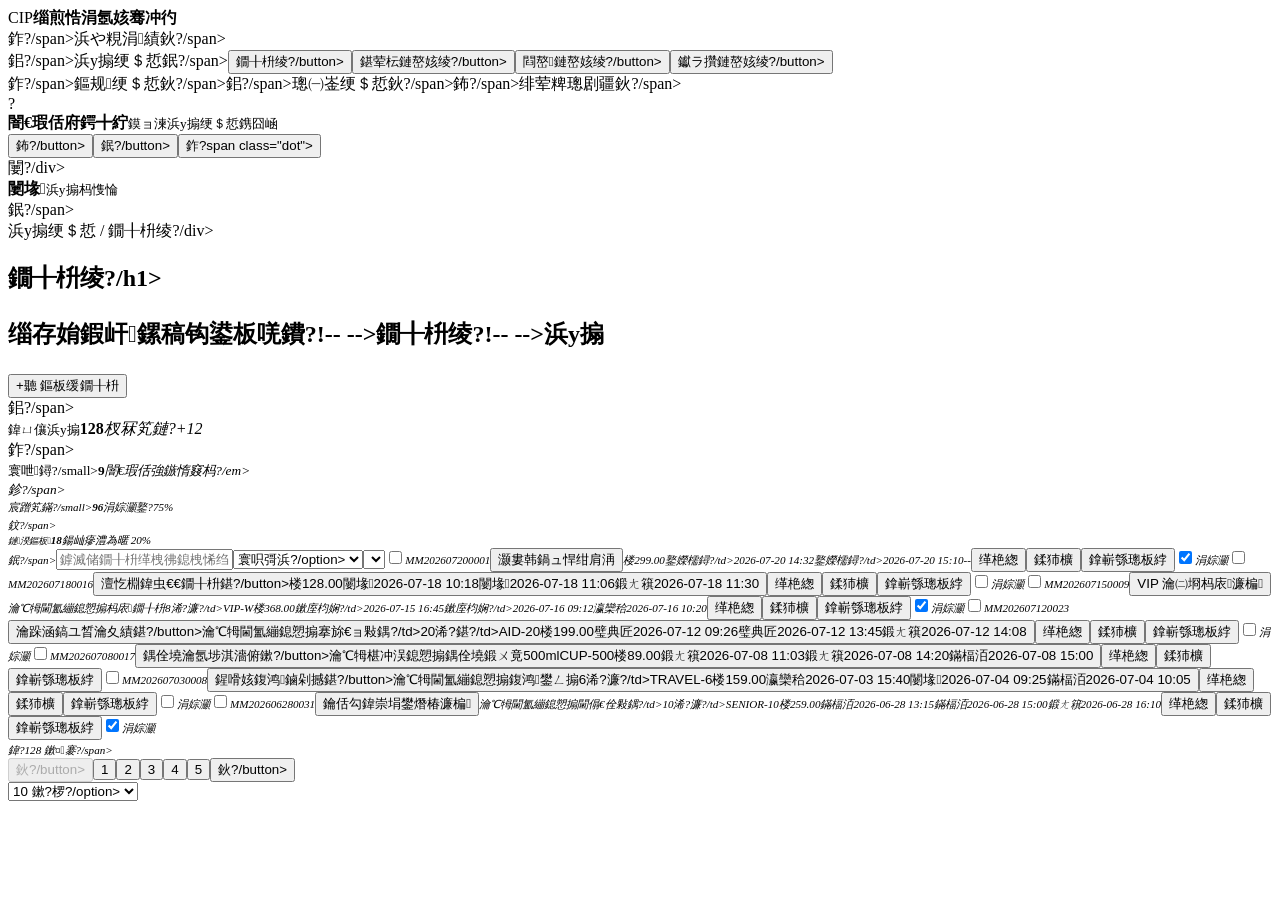
==== public-site/index.html @ 10e0e808 "Add static product management site" ====
<!DOCTYPE html><html lang="zh-CN"><head><meta charSet="utf-8"/><meta name="viewport" content="width=device-width, initial-scale=1"/><link rel="stylesheet" href="/cip-product-management/_next/static/chunks/0a1x25dpfd4n6.css" data-precedence="next"/><link rel="preload" as="script" fetchPriority="low" href="/cip-product-management/_next/static/chunks/0ht900cau6_ur.js"/><script src="/cip-product-management/_next/static/chunks/0.a4zpy6b74ge.js" async=""></script><script src="/cip-product-management/_next/static/chunks/07lhk_q6pmm3r.js" async=""></script><script src="/cip-product-management/_next/static/chunks/turbopack-038gw3jy_b7ju.js" async=""></script><script src="/cip-product-management/_next/static/chunks/0dbhjjzl8qfwv.js" async=""></script><script src="/cip-product-management/_next/static/chunks/12wos.hmrw77f.js" async=""></script><title>CIP 浜у搧绠＄悊</title><meta name="description" content="CIP 缁煎悎涓氬姟骞冲彴浜у搧绠＄悊宸ヤ綔鍙?/><link rel="icon" href="/favicon.svg"/><script src="/cip-product-management/_next/static/chunks/03~yq9q893hmn.js" noModule=""></script></head><body><div hidden=""><!--$--><!--/$--></div><main class="app-shell"><aside class="sidebar"><div class="brand"><span>CIP</span><b>缁煎悎涓氬姟骞冲彴</b></div><nav aria-label="涓诲鑸?><a class="nav-parent"><span class="nav-icon">鈼?/span>浜や粯涓績<span>鈥?/span></a><div class="nav-group"><a class="nav-parent active-parent"><span class="nav-icon">鈻?/span>浜у搧绠＄悊<span>鈱?/span></a><button class="active">鐗╂枡绫?/button><button class="">鍖荤枟鏈嶅姟绫?/button><button class="">閰嶅鏈嶅姟绫?/button><button class="">钀ラ攢鏈嶅姟绫?/button></div><a class="nav-parent"><span class="nav-icon">鈼?/span>鏂规绠＄悊<span>鈥?/span></a><a class="nav-parent"><span class="nav-icon">鈻?/span>璁㈠崟绠＄悊<span>鈥?/span></a><a class="nav-parent"><span class="nav-icon">鈽?/span>绯荤粺璁剧疆<span>鈥?/span></a></nav><div class="help-card"><span>?</span><div><b>闇€瑕佸府鍔╋紵</b><small>鏌ョ湅浜у搧绠＄悊鎸囧崡</small></div></div></aside><section class="workspace"><header class="topbar"><button class="menu" aria-label="鏀惰捣瀵艰埅">鈽?/button><div class="top-actions"><button aria-label="鎼滅储">鈱?/button><button aria-label="娑堟伅">鈼?span class="dot"></span></button><div class="avatar">闄?/div><div><b>闄堟</b><small>浜у搧杩愯惀</small></div><span>鈱?/span></div></header><div class="content"><div class="crumb">浜у搧绠＄悊 <span>/</span> <!-- -->鐗╂枡绫?/div><div class="title-row"><div><h1>鐗╂枡绫?/h1><p>缁存姢鍜屽鏍稿钩鍙板唴鐨?!-- -->鐗╂枡绫?!-- -->浜у搧</p></div><button class="primary">+聽 鏂板缓<!-- -->鐗╂枡</button></div><section class="metrics" aria-label="浜у搧姒傝"><article><span class="metric-icon blue">鈻?/span><div><small>鍏ㄩ儴浜у搧</small><b>128</b><em>杈冧笂鏈?+12</em></div></article><article><span class="metric-icon amber">鈼?/span><div><small>寰呭鐞?/small><b>9</b><em>闇€瑕佸強鏃惰窡杩?/em></div></article><article><span class="metric-icon green">鉁?/span><div><small>宸蹭笂鏋?/small><b>96</b><em>涓婃灦鐜?75%</em></div></article><article><span class="metric-icon purple">鈫?/span><div><small>鏈湀鏂板</small><b>18</b><em>鍚屾瘮澧為暱 20%</em></div></article></section><section class="panel"><div class="filters"><label class="search"><span>鈱?/span><input placeholder="鎼滅储鐗╂枡缂栧彿鎴栧悕绉? value=""/></label><select aria-label="瀹℃牳鐘舵€?><option selected="">鍏ㄩ儴鐘舵€?/option><option>寰呮彁浜?/option><option>瀹℃牳涓?/option><option>瀹℃牳閫氳繃</option><option>瀹℃牳椹冲洖</option></select><select aria-label="鍒涘缓浜?><option>鍏ㄩ儴鍒涘缓浜?/option><option>闄堟</option><option>鐜嬫檽鐞?/option></select><button class="plain">閲嶇疆</button><button class="icon-button" aria-label="鍒锋柊">鈫?/button></div><div class="table-wrap"><table class="material-table"><thead><tr><th><input type="checkbox" aria-label="鍏ㄩ€?/></th><th>鐗╂枡缂栧彿</th><th>鐗╂枡鍚嶇О</th><th>瀹℃牳鐘舵€?/th><th>绫诲瀷</th><th>鍒嗙被</th><th>瑙勬牸</th><th>鍨嬪彿</th><th>鏍囧噯鍞环锛堝厓锛?/th><th>鍒涘缓浜?/th><th>鍒涘缓鏃堕棿</th><th>淇敼浜?/th><th>淇敼鏃堕棿</th><th>瀹℃牳浜?/th><th>瀹℃牳鏃堕棿</th><th>鎿嶄綔</th><th>鐘舵€?/th></tr></thead><tbody><tr><td><input type="checkbox" aria-label="閫夋嫨 灏婁韩鍋ュ悍绀肩洅"/></td><td class="code">MM202607200001</td><td><button class="product-name">灏婁韩鍋ュ悍绀肩洅</button></td><td><span class="status 寰呮彁浜?>寰呮彁浜?/span></td><td>鎴愬搧</td><td>鍋ュ悍绀煎搧</td><td>12浠?鐩?/td><td>VIP-A</td><td class="price">楼<!-- -->299.00</td><td>鐜嬫檽鐞?/td><td>2026-07-20 14:32</td><td>鐜嬫檽鐞?/td><td>2026-07-20 15:10</td><td>-</td><td>-</td><td><button class="link">缂栬緫</button><button class="link danger-link">鍒犻櫎</button><button class="link">鎿嶄綔璁板綍</button></td><td><label class="switch"><input type="checkbox" aria-label="涓嬫灦 灏婁韩鍋ュ悍绀肩洅" checked=""/><span></span><em>涓婃灦</em></label></td></tr><tr><td><input type="checkbox" aria-label="閫夋嫨 澶忔棩鍏虫€€鐗╂枡鍖?/></td><td class="code">MM202607180016</td><td><button class="product-name">澶忔棩鍏虫€€鐗╂枡鍖?/button></td><td><span class="status 瀹℃牳涓?>瀹℃牳涓?/span></td><td>鎴愬搧</td><td>瀹㈡埛鍏虫€€</td><td>1濂?鍖?/td><td>CARE-S</td><td class="price">楼<!-- -->128.00</td><td>闄堟</td><td>2026-07-18 10:18</td><td>闄堟</td><td>2026-07-18 11:06</td><td>鍛ㄤ簯</td><td>2026-07-18 11:30</td><td><button class="link">缂栬緫</button><button class="link danger-link">鍒犻櫎</button><button class="link">鎿嶄綔璁板綍</button></td><td><label class="switch"><input type="checkbox" aria-label="涓嬫灦 澶忔棩鍏虫€€鐗╂枡鍖? checked=""/><span></span><em>涓婃灦</em></label></td></tr><tr><td><input type="checkbox" aria-label="閫夋嫨 VIP 瀹㈡埛杩庡濂楄"/></td><td class="code">MM202607150009</td><td><button class="product-name">VIP 瀹㈡埛杩庡濂楄</button></td><td><span class="status 瀹℃牳閫氳繃">瀹℃牳閫氳繃</span></td><td>鎴愬搧</td><td>杩庡鐗╂枡</td><td>8浠?濂?/td><td>VIP-W</td><td class="price">楼<!-- -->368.00</td><td>鏉庢枃娴?/td><td>2026-07-15 16:45</td><td>鏉庢枃娴?/td><td>2026-07-16 09:12</td><td>瀛欒秴</td><td>2026-07-16 10:20</td><td><button class="link">缂栬緫</button><button class="link danger-link">鍒犻櫎</button><button class="link">鎿嶄綔璁板綍</button></td><td><label class="switch"><input type="checkbox" aria-label="涓嬫灦 VIP 瀹㈡埛杩庡濂楄" checked=""/><span></span><em>涓婃灦</em></label></td></tr><tr><td><input type="checkbox" aria-label="閫夋嫨 瀹跺涵鎬ユ晳瀹夊績鍖?/></td><td class="code">MM202607120023</td><td><button class="product-name">瀹跺涵鎬ユ晳瀹夊績鍖?/button></td><td><span class="status 瀹℃牳閫氳繃">瀹℃牳閫氳繃</span></td><td>鎴愬搧</td><td>搴旀€ョ敤鍝?/td><td>20浠?鍖?/td><td>AID-20</td><td class="price">楼<!-- -->199.00</td><td>璧典匠</td><td>2026-07-12 09:26</td><td>璧典匠</td><td>2026-07-12 13:45</td><td>鍛ㄤ簯</td><td>2026-07-12 14:08</td><td><button class="link">缂栬緫</button><button class="link danger-link">鍒犻櫎</button><button class="link">鎿嶄綔璁板綍</button></td><td><label class="switch"><input type="checkbox" aria-label="涓嬫灦 瀹跺涵鎬ユ晳瀹夊績鍖? checked=""/><span></span><em>涓婃灦</em></label></td></tr><tr><td><input type="checkbox" aria-label="閫夋嫨 鍝佺墝瀹氬埗淇濇俯鏉?/></td><td class="code">MM202607080017</td><td><button class="product-name">鍝佺墝瀹氬埗淇濇俯鏉?/button></td><td><span class="status 瀹℃牳椹冲洖">瀹℃牳椹冲洖</span></td><td>鎴愬搧</td><td>鍝佺墝鍛ㄨ竟</td><td>500ml</td><td>CUP-500</td><td class="price">楼<!-- -->89.00</td><td>鍛ㄤ簯</td><td>2026-07-08 11:03</td><td>鍛ㄤ簯</td><td>2026-07-08 14:20</td><td>鏋楅洦</td><td>2026-07-08 15:00</td><td><button class="link">缂栬緫</button><button class="link danger-link">鍒犻櫎</button><button class="link">鎿嶄綔璁板綍</button></td><td><label class="switch"><input type="checkbox" aria-label="涓婃灦 鍝佺墝瀹氬埗淇濇俯鏉?/><span></span><em>涓嬫灦</em></label></td></tr><tr><td><input type="checkbox" aria-label="閫夋嫨 鍟嗗姟鍑鸿鏀剁撼鍖?/></td><td class="code">MM202607030008</td><td><button class="product-name">鍟嗗姟鍑鸿鏀剁撼鍖?/button></td><td><span class="status 瀹℃牳閫氳繃">瀹℃牳閫氳繃</span></td><td>鎴愬搧</td><td>鍑鸿鐢ㄥ搧</td><td>6浠?濂?/td><td>TRAVEL-6</td><td class="price">楼<!-- -->159.00</td><td>瀛欒秴</td><td>2026-07-03 15:40</td><td>闄堟</td><td>2026-07-04 09:25</td><td>鏋楅洦</td><td>2026-07-04 10:05</td><td><button class="link">缂栬緫</button><button class="link danger-link">鍒犻櫎</button><button class="link">鎿嶄綔璁板綍</button></td><td><label class="switch"><input type="checkbox" aria-label="涓嬫灦 鍟嗗姟鍑鸿鏀剁撼鍖? checked=""/><span></span><em>涓婃灦</em></label></td></tr><tr><td><input type="checkbox" aria-label="閫夋嫨 鑰佸勾鍏崇埍鐢熸椿濂楄"/></td><td class="code">MM202606280031</td><td><button class="product-name">鑰佸勾鍏崇埍鐢熸椿濂楄</button></td><td><span class="status 瀹℃牳閫氳繃">瀹℃牳閫氳繃</span></td><td>鎴愬搧</td><td>閫傝€佺敤鍝?/td><td>10浠?濂?/td><td>SENIOR-10</td><td class="price">楼<!-- -->259.00</td><td>鏋楅洦</td><td>2026-06-28 13:15</td><td>鏋楅洦</td><td>2026-06-28 15:00</td><td>鍛ㄤ簯</td><td>2026-06-28 16:10</td><td><button class="link">缂栬緫</button><button class="link danger-link">鍒犻櫎</button><button class="link">鎿嶄綔璁板綍</button></td><td><label class="switch"><input type="checkbox" aria-label="涓嬫灦 鑰佸勾鍏崇埍鐢熸椿濂楄" checked=""/><span></span><em>涓婃灦</em></label></td></tr></tbody></table></div><footer class="pagination"><span>鍏?128 鏉¤褰?/span><div><button disabled="">鈥?/button><button class="current">1</button><button>2</button><button>3</button><button>4</button><button>5</button><button>鈥?/button></div><select aria-label="姣忛〉鏁伴噺"><option>10 鏉?椤?/option><option>20 鏉?椤?/option></select></footer></section></div></section></main><!--$--><!--/$--><script src="/cip-product-management/_next/static/chunks/0ht900cau6_ur.js" id="_R_" async=""></script><script>(self.__next_f=self.__next_f||[]).push([0])</script><script>self.__next_f.push([1,"1:\"$Sreact.fragment\"\n2:I[39756,[\"/cip-product-management/_next/static/chunks/0dbhjjzl8qfwv.js\"],\"default\"]\n3:I[37457,[\"/cip-product-management/_next/static/chunks/0dbhjjzl8qfwv.js\"],\"default\"]\n4:I[47257,[\"/cip-product-management/_next/static/chunks/0dbhjjzl8qfwv.js\"],\"ClientPageRoot\"]\n5:I[31713,[\"/cip-product-management/_next/static/chunks/0dbhjjzl8qfwv.js\",\"/cip-product-management/_next/static/chunks/12wos.hmrw77f.js\"],\"default\"]\n8:I[97367,[\"/cip-product-management/_next/static/chunks/0dbhjjzl8qfwv.js\"],\"OutletBoundary\"]\n9:\"$Sreact.suspense\"\nb:I[97367,[\"/cip-product-management/_next/static/chunks/0dbhjjzl8qfwv.js\"],\"ViewportBoundary\"]\nd:I[97367,[\"/cip-product-management/_next/static/chunks/0dbhjjzl8qfwv.js\"],\"MetadataBoundary\"]\nf:I[68027,[\"/cip-product-management/_next/static/chunks/0dbhjjzl8qfwv.js\"],\"default\",1]\n:HL[\"/cip-product-management/_next/static/chunks/0a1x25dpfd4n6.css\",\"style\"]\n"])</script><script>self.__next_f.push([1,"0:{\"P\":null,\"c\":[\"\",\"\"],\"q\":\"\",\"i\":false,\"f\":[[[\"\",{\"children\":[\"__PAGE__\",{}]},\"$undefined\",\"$undefined\",16],[[\"$\",\"$1\",\"c\",{\"children\":[[[\"$\",\"link\",\"0\",{\"rel\":\"stylesheet\",\"href\":\"/cip-product-management/_next/static/chunks/0a1x25dpfd4n6.css\",\"precedence\":\"next\",\"crossOrigin\":\"$undefined\",\"nonce\":\"$undefined\"}],[\"$\",\"script\",\"script-0\",{\"src\":\"/cip-product-management/_next/static/chunks/0dbhjjzl8qfwv.js\",\"async\":true,\"nonce\":\"$undefined\"}]],[\"$\",\"html\",null,{\"lang\":\"zh-CN\",\"children\":[\"$\",\"body\",null,{\"children\":[\"$\",\"$L2\",null,{\"parallelRouterKey\":\"children\",\"error\":\"$undefined\",\"errorStyles\":\"$undefined\",\"errorScripts\":\"$undefined\",\"template\":[\"$\",\"$L3\",null,{}],\"templateStyles\":\"$undefined\",\"templateScripts\":\"$undefined\",\"notFound\":[[[\"$\",\"title\",null,{\"children\":\"404: This page could not be found.\"}],[\"$\",\"div\",null,{\"style\":{\"fontFamily\":\"system-ui,\\\"Segoe UI\\\",Roboto,Helvetica,Arial,sans-serif,\\\"Apple Color Emoji\\\",\\\"Segoe UI Emoji\\\"\",\"height\":\"100vh\",\"textAlign\":\"center\",\"display\":\"flex\",\"flexDirection\":\"column\",\"alignItems\":\"center\",\"justifyContent\":\"center\"},\"children\":[\"$\",\"div\",null,{\"children\":[[\"$\",\"style\",null,{\"dangerouslySetInnerHTML\":{\"__html\":\"body{color:#000;background:#fff;margin:0}.next-error-h1{border-right:1px solid rgba(0,0,0,.3)}@media (prefers-color-scheme:dark){body{color:#fff;background:#000}.next-error-h1{border-right:1px solid rgba(255,255,255,.3)}}\"}}],[\"$\",\"h1\",null,{\"className\":\"next-error-h1\",\"style\":{\"display\":\"inline-block\",\"margin\":\"0 20px 0 0\",\"padding\":\"0 23px 0 0\",\"fontSize\":24,\"fontWeight\":500,\"verticalAlign\":\"top\",\"lineHeight\":\"49px\"},\"children\":404}],[\"$\",\"div\",null,{\"style\":{\"display\":\"inline-block\"},\"children\":[\"$\",\"h2\",null,{\"style\":{\"fontSize\":14,\"fontWeight\":400,\"lineHeight\":\"49px\",\"margin\":0},\"children\":\"This page could not be found.\"}]}]]}]}]],[]],\"forbidden\":\"$undefined\",\"unauthorized\":\"$undefined\"}]}]}]]}],{\"children\":[[\"$\",\"$1\",\"c\",{\"children\":[[\"$\",\"$L4\",null,{\"Component\":\"$5\",\"serverProvidedParams\":{\"searchParams\":{},\"params\":{},\"promises\":[\"$@6\",\"$@7\"]}}],[[\"$\",\"script\",\"script-0\",{\"src\":\"/cip-product-management/_next/static/chunks/12wos.hmrw77f.js\",\"async\":true,\"nonce\":\"$undefined\"}]],[\"$\",\"$L8\",null,{\"children\":[\"$\",\"$9\",null,{\"name\":\"Next.MetadataOutlet\",\"children\":\"$@a\"}]}]]}],{},null,false,null]},null,false,null],[\"$\",\"$1\",\"h\",{\"children\":[null,[\"$\",\"$Lb\",null,{\"children\":\"$Lc\"}],[\"$\",\"div\",null,{\"hidden\":true,\"children\":[\"$\",\"$Ld\",null,{\"children\":[\"$\",\"$9\",null,{\"name\":\"Next.Metadata\",\"children\":\"$Le\"}]}]}],null]}],false]],\"m\":\"$undefined\",\"G\":[\"$f\",[[\"$\",\"link\",\"0\",{\"rel\":\"stylesheet\",\"href\":\"/cip-product-management/_next/static/chunks/0a1x25dpfd4n6.css\",\"precedence\":\"next\",\"crossOrigin\":\"$undefined\",\"nonce\":\"$undefined\"}]]],\"S\":true,\"h\":null,\"s\":\"$undefined\",\"l\":\"$undefined\",\"p\":\"$undefined\",\"d\":\"$undefined\",\"b\":\"dRj6V8lMSlNNT3Cy03pi5\"}\n"])</script><script>self.__next_f.push([1,"6:{}\n7:\"$0:f:0:1:1:children:0:props:children:0:props:serverProvidedParams:params\"\n"])</script><script>self.__next_f.push([1,"c:[[\"$\",\"meta\",\"0\",{\"charSet\":\"utf-8\"}],[\"$\",\"meta\",\"1\",{\"name\":\"viewport\",\"content\":\"width=device-width, initial-scale=1\"}]]\n"])</script><script>self.__next_f.push([1,"10:I[27201,[\"/cip-product-management/_next/static/chunks/0dbhjjzl8qfwv.js\"],\"IconMark\"]\na:null\ne:[[\"$\",\"title\",\"0\",{\"children\":\"CIP 浜у搧绠＄悊\"}],[\"$\",\"meta\",\"1\",{\"name\":\"description\",\"content\":\"CIP 缁煎悎涓氬姟骞冲彴浜у搧绠＄悊宸ヤ綔鍙癨"}],[\"$\",\"link\",\"2\",{\"rel\":\"icon\",\"href\":\"/favicon.svg\"}],[\"$\",\"$L10\",\"3\",{}]]\n"])</script></body></html>
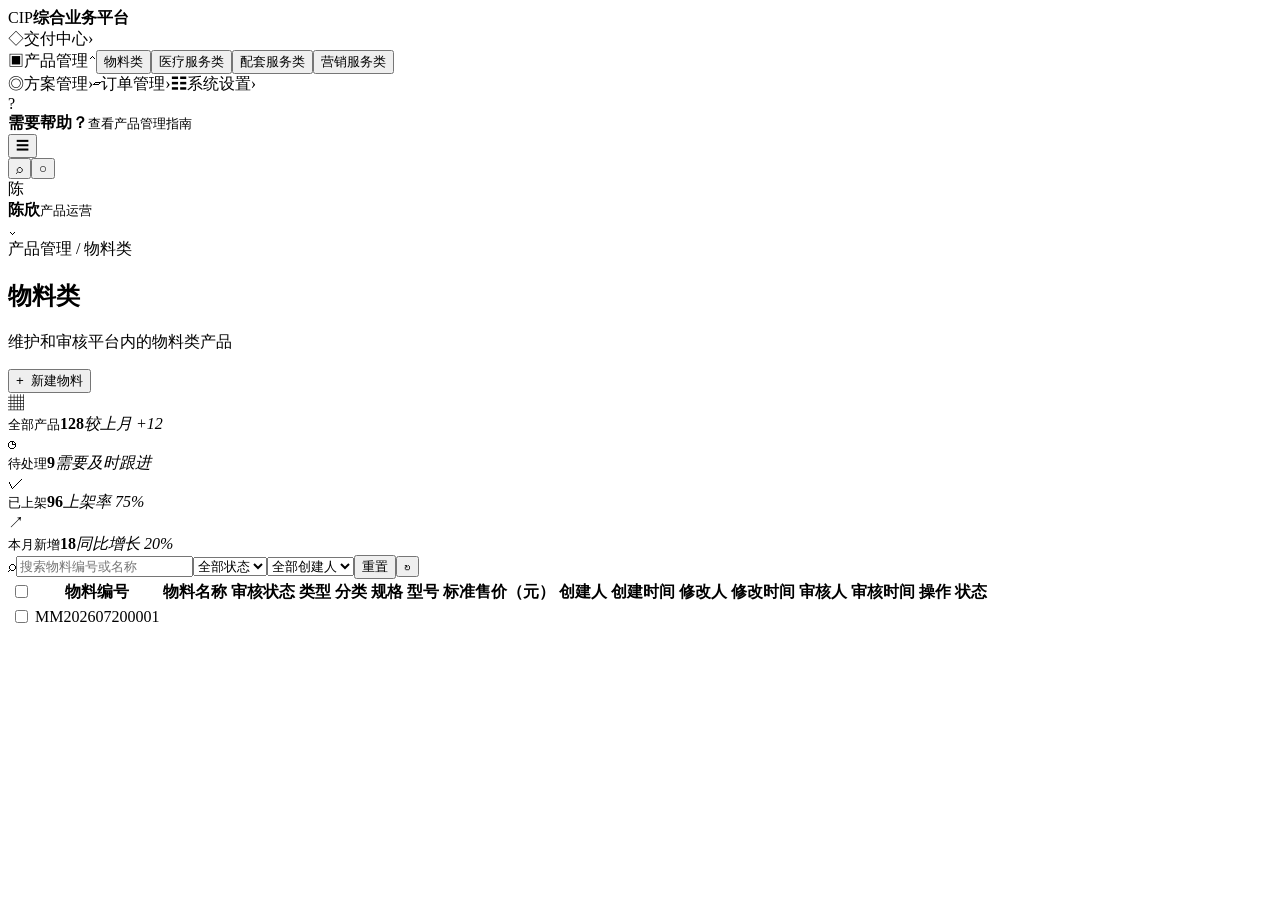
==== commit 78361ecb: "Deploy CIP product management to GitHub Pages" ====
--- a/public-site/index.html
+++ b/public-site/index.html
@@ -1 +1,439 @@
-<!DOCTYPE html><html lang="zh-CN"><head><meta charSet="utf-8"/><meta name="viewport" content="width=device-width, initial-scale=1"/><link rel="stylesheet" href="/cip-product-management/_next/static/chunks/0a1x25dpfd4n6.css" data-precedence="next"/><link rel="preload" as="script" fetchPriority="low" href="/cip-product-management/_next/static/chunks/0ht900cau6_ur.js"/><script src="/cip-product-management/_next/static/chunks/0.a4zpy6b74ge.js" async=""></script><script src="/cip-product-management/_next/static/chunks/07lhk_q6pmm3r.js" async=""></script><script src="/cip-product-management/_next/static/chunks/turbopack-038gw3jy_b7ju.js" async=""></script><script src="/cip-product-management/_next/static/chunks/0dbhjjzl8qfwv.js" async=""></script><script src="/cip-product-management/_next/static/chunks/12wos.hmrw77f.js" async=""></script><title>CIP 浜у搧绠＄悊</title><meta name="description" content="CIP 缁煎悎涓氬姟骞冲彴浜у搧绠＄悊宸ヤ綔鍙?/><link rel="icon" href="/favicon.svg"/><script src="/cip-product-management/_next/static/chunks/03~yq9q893hmn.js" noModule=""></script></head><body><div hidden=""><!--$--><!--/$--></div><main class="app-shell"><aside class="sidebar"><div class="brand"><span>CIP</span><b>缁煎悎涓氬姟骞冲彴</b></div><nav aria-label="涓诲鑸?><a class="nav-parent"><span class="nav-icon">鈼?/span>浜や粯涓績<span>鈥?/span></a><div class="nav-group"><a class="nav-parent active-parent"><span class="nav-icon">鈻?/span>浜у搧绠＄悊<span>鈱?/span></a><button class="active">鐗╂枡绫?/button><button class="">鍖荤枟鏈嶅姟绫?/button><button class="">閰嶅鏈嶅姟绫?/button><button class="">钀ラ攢鏈嶅姟绫?/button></div><a class="nav-parent"><span class="nav-icon">鈼?/span>鏂规绠＄悊<span>鈥?/span></a><a class="nav-parent"><span class="nav-icon">鈻?/span>璁㈠崟绠＄悊<span>鈥?/span></a><a class="nav-parent"><span class="nav-icon">鈽?/span>绯荤粺璁剧疆<span>鈥?/span></a></nav><div class="help-card"><span>?</span><div><b>闇€瑕佸府鍔╋紵</b><small>鏌ョ湅浜у搧绠＄悊鎸囧崡</small></div></div></aside><section class="workspace"><header class="topbar"><button class="menu" aria-label="鏀惰捣瀵艰埅">鈽?/button><div class="top-actions"><button aria-label="鎼滅储">鈱?/button><button aria-label="娑堟伅">鈼?span class="dot"></span></button><div class="avatar">闄?/div><div><b>闄堟</b><small>浜у搧杩愯惀</small></div><span>鈱?/span></div></header><div class="content"><div class="crumb">浜у搧绠＄悊 <span>/</span> <!-- -->鐗╂枡绫?/div><div class="title-row"><div><h1>鐗╂枡绫?/h1><p>缁存姢鍜屽鏍稿钩鍙板唴鐨?!-- -->鐗╂枡绫?!-- -->浜у搧</p></div><button class="primary">+聽 鏂板缓<!-- -->鐗╂枡</button></div><section class="metrics" aria-label="浜у搧姒傝"><article><span class="metric-icon blue">鈻?/span><div><small>鍏ㄩ儴浜у搧</small><b>128</b><em>杈冧笂鏈?+12</em></div></article><article><span class="metric-icon amber">鈼?/span><div><small>寰呭鐞?/small><b>9</b><em>闇€瑕佸強鏃惰窡杩?/em></div></article><article><span class="metric-icon green">鉁?/span><div><small>宸蹭笂鏋?/small><b>96</b><em>涓婃灦鐜?75%</em></div></article><article><span class="metric-icon purple">鈫?/span><div><small>鏈湀鏂板</small><b>18</b><em>鍚屾瘮澧為暱 20%</em></div></article></section><section class="panel"><div class="filters"><label class="search"><span>鈱?/span><input placeholder="鎼滅储鐗╂枡缂栧彿鎴栧悕绉? value=""/></label><select aria-label="瀹℃牳鐘舵€?><option selected="">鍏ㄩ儴鐘舵€?/option><option>寰呮彁浜?/option><option>瀹℃牳涓?/option><option>瀹℃牳閫氳繃</option><option>瀹℃牳椹冲洖</option></select><select aria-label="鍒涘缓浜?><option>鍏ㄩ儴鍒涘缓浜?/option><option>闄堟</option><option>鐜嬫檽鐞?/option></select><button class="plain">閲嶇疆</button><button class="icon-button" aria-label="鍒锋柊">鈫?/button></div><div class="table-wrap"><table class="material-table"><thead><tr><th><input type="checkbox" aria-label="鍏ㄩ€?/></th><th>鐗╂枡缂栧彿</th><th>鐗╂枡鍚嶇О</th><th>瀹℃牳鐘舵€?/th><th>绫诲瀷</th><th>鍒嗙被</th><th>瑙勬牸</th><th>鍨嬪彿</th><th>鏍囧噯鍞环锛堝厓锛?/th><th>鍒涘缓浜?/th><th>鍒涘缓鏃堕棿</th><th>淇敼浜?/th><th>淇敼鏃堕棿</th><th>瀹℃牳浜?/th><th>瀹℃牳鏃堕棿</th><th>鎿嶄綔</th><th>鐘舵€?/th></tr></thead><tbody><tr><td><input type="checkbox" aria-label="閫夋嫨 灏婁韩鍋ュ悍绀肩洅"/></td><td class="code">MM202607200001</td><td><button class="product-name">灏婁韩鍋ュ悍绀肩洅</button></td><td><span class="status 寰呮彁浜?>寰呮彁浜?/span></td><td>鎴愬搧</td><td>鍋ュ悍绀煎搧</td><td>12浠?鐩?/td><td>VIP-A</td><td class="price">楼<!-- -->299.00</td><td>鐜嬫檽鐞?/td><td>2026-07-20 14:32</td><td>鐜嬫檽鐞?/td><td>2026-07-20 15:10</td><td>-</td><td>-</td><td><button class="link">缂栬緫</button><button class="link danger-link">鍒犻櫎</button><button class="link">鎿嶄綔璁板綍</button></td><td><label class="switch"><input type="checkbox" aria-label="涓嬫灦 灏婁韩鍋ュ悍绀肩洅" checked=""/><span></span><em>涓婃灦</em></label></td></tr><tr><td><input type="checkbox" aria-label="閫夋嫨 澶忔棩鍏虫€€鐗╂枡鍖?/></td><td class="code">MM202607180016</td><td><button class="product-name">澶忔棩鍏虫€€鐗╂枡鍖?/button></td><td><span class="status 瀹℃牳涓?>瀹℃牳涓?/span></td><td>鎴愬搧</td><td>瀹㈡埛鍏虫€€</td><td>1濂?鍖?/td><td>CARE-S</td><td class="price">楼<!-- -->128.00</td><td>闄堟</td><td>2026-07-18 10:18</td><td>闄堟</td><td>2026-07-18 11:06</td><td>鍛ㄤ簯</td><td>2026-07-18 11:30</td><td><button class="link">缂栬緫</button><button class="link danger-link">鍒犻櫎</button><button class="link">鎿嶄綔璁板綍</button></td><td><label class="switch"><input type="checkbox" aria-label="涓嬫灦 澶忔棩鍏虫€€鐗╂枡鍖? checked=""/><span></span><em>涓婃灦</em></label></td></tr><tr><td><input type="checkbox" aria-label="閫夋嫨 VIP 瀹㈡埛杩庡濂楄"/></td><td class="code">MM202607150009</td><td><button class="product-name">VIP 瀹㈡埛杩庡濂楄</button></td><td><span class="status 瀹℃牳閫氳繃">瀹℃牳閫氳繃</span></td><td>鎴愬搧</td><td>杩庡鐗╂枡</td><td>8浠?濂?/td><td>VIP-W</td><td class="price">楼<!-- -->368.00</td><td>鏉庢枃娴?/td><td>2026-07-15 16:45</td><td>鏉庢枃娴?/td><td>2026-07-16 09:12</td><td>瀛欒秴</td><td>2026-07-16 10:20</td><td><button class="link">缂栬緫</button><button class="link danger-link">鍒犻櫎</button><button class="link">鎿嶄綔璁板綍</button></td><td><label class="switch"><input type="checkbox" aria-label="涓嬫灦 VIP 瀹㈡埛杩庡濂楄" checked=""/><span></span><em>涓婃灦</em></label></td></tr><tr><td><input type="checkbox" aria-label="閫夋嫨 瀹跺涵鎬ユ晳瀹夊績鍖?/></td><td class="code">MM202607120023</td><td><button class="product-name">瀹跺涵鎬ユ晳瀹夊績鍖?/button></td><td><span class="status 瀹℃牳閫氳繃">瀹℃牳閫氳繃</span></td><td>鎴愬搧</td><td>搴旀€ョ敤鍝?/td><td>20浠?鍖?/td><td>AID-20</td><td class="price">楼<!-- -->199.00</td><td>璧典匠</td><td>2026-07-12 09:26</td><td>璧典匠</td><td>2026-07-12 13:45</td><td>鍛ㄤ簯</td><td>2026-07-12 14:08</td><td><button class="link">缂栬緫</button><button class="link danger-link">鍒犻櫎</button><button class="link">鎿嶄綔璁板綍</button></td><td><label class="switch"><input type="checkbox" aria-label="涓嬫灦 瀹跺涵鎬ユ晳瀹夊績鍖? checked=""/><span></span><em>涓婃灦</em></label></td></tr><tr><td><input type="checkbox" aria-label="閫夋嫨 鍝佺墝瀹氬埗淇濇俯鏉?/></td><td class="code">MM202607080017</td><td><button class="product-name">鍝佺墝瀹氬埗淇濇俯鏉?/button></td><td><span class="status 瀹℃牳椹冲洖">瀹℃牳椹冲洖</span></td><td>鎴愬搧</td><td>鍝佺墝鍛ㄨ竟</td><td>500ml</td><td>CUP-500</td><td class="price">楼<!-- -->89.00</td><td>鍛ㄤ簯</td><td>2026-07-08 11:03</td><td>鍛ㄤ簯</td><td>2026-07-08 14:20</td><td>鏋楅洦</td><td>2026-07-08 15:00</td><td><button class="link">缂栬緫</button><button class="link danger-link">鍒犻櫎</button><button class="link">鎿嶄綔璁板綍</button></td><td><label class="switch"><input type="checkbox" aria-label="涓婃灦 鍝佺墝瀹氬埗淇濇俯鏉?/><span></span><em>涓嬫灦</em></label></td></tr><tr><td><input type="checkbox" aria-label="閫夋嫨 鍟嗗姟鍑鸿鏀剁撼鍖?/></td><td class="code">MM202607030008</td><td><button class="product-name">鍟嗗姟鍑鸿鏀剁撼鍖?/button></td><td><span class="status 瀹℃牳閫氳繃">瀹℃牳閫氳繃</span></td><td>鎴愬搧</td><td>鍑鸿鐢ㄥ搧</td><td>6浠?濂?/td><td>TRAVEL-6</td><td class="price">楼<!-- -->159.00</td><td>瀛欒秴</td><td>2026-07-03 15:40</td><td>闄堟</td><td>2026-07-04 09:25</td><td>鏋楅洦</td><td>2026-07-04 10:05</td><td><button class="link">缂栬緫</button><button class="link danger-link">鍒犻櫎</button><button class="link">鎿嶄綔璁板綍</button></td><td><label class="switch"><input type="checkbox" aria-label="涓嬫灦 鍟嗗姟鍑鸿鏀剁撼鍖? checked=""/><span></span><em>涓婃灦</em></label></td></tr><tr><td><input type="checkbox" aria-label="閫夋嫨 鑰佸勾鍏崇埍鐢熸椿濂楄"/></td><td class="code">MM202606280031</td><td><button class="product-name">鑰佸勾鍏崇埍鐢熸椿濂楄</button></td><td><span class="status 瀹℃牳閫氳繃">瀹℃牳閫氳繃</span></td><td>鎴愬搧</td><td>閫傝€佺敤鍝?/td><td>10浠?濂?/td><td>SENIOR-10</td><td class="price">楼<!-- -->259.00</td><td>鏋楅洦</td><td>2026-06-28 13:15</td><td>鏋楅洦</td><td>2026-06-28 15:00</td><td>鍛ㄤ簯</td><td>2026-06-28 16:10</td><td><button class="link">缂栬緫</button><button class="link danger-link">鍒犻櫎</button><button class="link">鎿嶄綔璁板綍</button></td><td><label class="switch"><input type="checkbox" aria-label="涓嬫灦 鑰佸勾鍏崇埍鐢熸椿濂楄" checked=""/><span></span><em>涓婃灦</em></label></td></tr></tbody></table></div><footer class="pagination"><span>鍏?128 鏉¤褰?/span><div><button disabled="">鈥?/button><button class="current">1</button><button>2</button><button>3</button><button>4</button><button>5</button><button>鈥?/button></div><select aria-label="姣忛〉鏁伴噺"><option>10 鏉?椤?/option><option>20 鏉?椤?/option></select></footer></section></div></section></main><!--$--><!--/$--><script src="/cip-product-management/_next/static/chunks/0ht900cau6_ur.js" id="_R_" async=""></script><script>(self.__next_f=self.__next_f||[]).push([0])</script><script>self.__next_f.push([1,"1:\"$Sreact.fragment\"\n2:I[39756,[\"/cip-product-management/_next/static/chunks/0dbhjjzl8qfwv.js\"],\"default\"]\n3:I[37457,[\"/cip-product-management/_next/static/chunks/0dbhjjzl8qfwv.js\"],\"default\"]\n4:I[47257,[\"/cip-product-management/_next/static/chunks/0dbhjjzl8qfwv.js\"],\"ClientPageRoot\"]\n5:I[31713,[\"/cip-product-management/_next/static/chunks/0dbhjjzl8qfwv.js\",\"/cip-product-management/_next/static/chunks/12wos.hmrw77f.js\"],\"default\"]\n8:I[97367,[\"/cip-product-management/_next/static/chunks/0dbhjjzl8qfwv.js\"],\"OutletBoundary\"]\n9:\"$Sreact.suspense\"\nb:I[97367,[\"/cip-product-management/_next/static/chunks/0dbhjjzl8qfwv.js\"],\"ViewportBoundary\"]\nd:I[97367,[\"/cip-product-management/_next/static/chunks/0dbhjjzl8qfwv.js\"],\"MetadataBoundary\"]\nf:I[68027,[\"/cip-product-management/_next/static/chunks/0dbhjjzl8qfwv.js\"],\"default\",1]\n:HL[\"/cip-product-management/_next/static/chunks/0a1x25dpfd4n6.css\",\"style\"]\n"])</script><script>self.__next_f.push([1,"0:{\"P\":null,\"c\":[\"\",\"\"],\"q\":\"\",\"i\":false,\"f\":[[[\"\",{\"children\":[\"__PAGE__\",{}]},\"$undefined\",\"$undefined\",16],[[\"$\",\"$1\",\"c\",{\"children\":[[[\"$\",\"link\",\"0\",{\"rel\":\"stylesheet\",\"href\":\"/cip-product-management/_next/static/chunks/0a1x25dpfd4n6.css\",\"precedence\":\"next\",\"crossOrigin\":\"$undefined\",\"nonce\":\"$undefined\"}],[\"$\",\"script\",\"script-0\",{\"src\":\"/cip-product-management/_next/static/chunks/0dbhjjzl8qfwv.js\",\"async\":true,\"nonce\":\"$undefined\"}]],[\"$\",\"html\",null,{\"lang\":\"zh-CN\",\"children\":[\"$\",\"body\",null,{\"children\":[\"$\",\"$L2\",null,{\"parallelRouterKey\":\"children\",\"error\":\"$undefined\",\"errorStyles\":\"$undefined\",\"errorScripts\":\"$undefined\",\"template\":[\"$\",\"$L3\",null,{}],\"templateStyles\":\"$undefined\",\"templateScripts\":\"$undefined\",\"notFound\":[[[\"$\",\"title\",null,{\"children\":\"404: This page could not be found.\"}],[\"$\",\"div\",null,{\"style\":{\"fontFamily\":\"system-ui,\\\"Segoe UI\\\",Roboto,Helvetica,Arial,sans-serif,\\\"Apple Color Emoji\\\",\\\"Segoe UI Emoji\\\"\",\"height\":\"100vh\",\"textAlign\":\"center\",\"display\":\"flex\",\"flexDirection\":\"column\",\"alignItems\":\"center\",\"justifyContent\":\"center\"},\"children\":[\"$\",\"div\",null,{\"children\":[[\"$\",\"style\",null,{\"dangerouslySetInnerHTML\":{\"__html\":\"body{color:#000;background:#fff;margin:0}.next-error-h1{border-right:1px solid rgba(0,0,0,.3)}@media (prefers-color-scheme:dark){body{color:#fff;background:#000}.next-error-h1{border-right:1px solid rgba(255,255,255,.3)}}\"}}],[\"$\",\"h1\",null,{\"className\":\"next-error-h1\",\"style\":{\"display\":\"inline-block\",\"margin\":\"0 20px 0 0\",\"padding\":\"0 23px 0 0\",\"fontSize\":24,\"fontWeight\":500,\"verticalAlign\":\"top\",\"lineHeight\":\"49px\"},\"children\":404}],[\"$\",\"div\",null,{\"style\":{\"display\":\"inline-block\"},\"children\":[\"$\",\"h2\",null,{\"style\":{\"fontSize\":14,\"fontWeight\":400,\"lineHeight\":\"49px\",\"margin\":0},\"children\":\"This page could not be found.\"}]}]]}]}]],[]],\"forbidden\":\"$undefined\",\"unauthorized\":\"$undefined\"}]}]}]]}],{\"children\":[[\"$\",\"$1\",\"c\",{\"children\":[[\"$\",\"$L4\",null,{\"Component\":\"$5\",\"serverProvidedParams\":{\"searchParams\":{},\"params\":{},\"promises\":[\"$@6\",\"$@7\"]}}],[[\"$\",\"script\",\"script-0\",{\"src\":\"/cip-product-management/_next/static/chunks/12wos.hmrw77f.js\",\"async\":true,\"nonce\":\"$undefined\"}]],[\"$\",\"$L8\",null,{\"children\":[\"$\",\"$9\",null,{\"name\":\"Next.MetadataOutlet\",\"children\":\"$@a\"}]}]]}],{},null,false,null]},null,false,null],[\"$\",\"$1\",\"h\",{\"children\":[null,[\"$\",\"$Lb\",null,{\"children\":\"$Lc\"}],[\"$\",\"div\",null,{\"hidden\":true,\"children\":[\"$\",\"$Ld\",null,{\"children\":[\"$\",\"$9\",null,{\"name\":\"Next.Metadata\",\"children\":\"$Le\"}]}]}],null]}],false]],\"m\":\"$undefined\",\"G\":[\"$f\",[[\"$\",\"link\",\"0\",{\"rel\":\"stylesheet\",\"href\":\"/cip-product-management/_next/static/chunks/0a1x25dpfd4n6.css\",\"precedence\":\"next\",\"crossOrigin\":\"$undefined\",\"nonce\":\"$undefined\"}]]],\"S\":true,\"h\":null,\"s\":\"$undefined\",\"l\":\"$undefined\",\"p\":\"$undefined\",\"d\":\"$undefined\",\"b\":\"dRj6V8lMSlNNT3Cy03pi5\"}\n"])</script><script>self.__next_f.push([1,"6:{}\n7:\"$0:f:0:1:1:children:0:props:children:0:props:serverProvidedParams:params\"\n"])</script><script>self.__next_f.push([1,"c:[[\"$\",\"meta\",\"0\",{\"charSet\":\"utf-8\"}],[\"$\",\"meta\",\"1\",{\"name\":\"viewport\",\"content\":\"width=device-width, initial-scale=1\"}]]\n"])</script><script>self.__next_f.push([1,"10:I[27201,[\"/cip-product-management/_next/static/chunks/0dbhjjzl8qfwv.js\"],\"IconMark\"]\na:null\ne:[[\"$\",\"title\",\"0\",{\"children\":\"CIP 浜у搧绠＄悊\"}],[\"$\",\"meta\",\"1\",{\"name\":\"description\",\"content\":\"CIP 缁煎悎涓氬姟骞冲彴浜у搧绠＄悊宸ヤ綔鍙癨"}],[\"$\",\"link\",\"2\",{\"rel\":\"icon\",\"href\":\"/favicon.svg\"}],[\"$\",\"$L10\",\"3\",{}]]\n"])</script></body></html>
+<!DOCTYPE html><html lang="zh-CN"><head><meta charSet="utf-8"/><meta name="viewport" content="width=device-width, initial-scale=1"/><link rel="stylesheet" href="/cip-product-management/_next/static/chunks/0a1x25dpfd4n6.css" data-precedence="next"/><link rel="preload" as="script" fetchPriority="low" href="/cip-product-management/_next/static/chunks/0ht900cau6_ur.js"/><script src="/cip-product-management/_next/static/chunks/0.a4zpy6b74ge.js" async=""></script><script src="/cip-product-management/_next/static/chunks/07lhk_q6pmm3r.js" async=""></script><script src="/cip-product-management/_next/static/chunks/turbopack-038gw3jy_b7ju.js" async=""></script><script src="/cip-product-management/_next/static/chunks/0dbhjjzl8qfwv.js" async=""></script><script src="/cip-product-management/_next/static/chunks/12wos.hmrw77f.js" async=""></script><title>CIP 产品管理</title><meta name="description" content="CIP 综合业务平台产品管理工作台"/><link rel="icon" href="/favicon.svg"/><script src="/cip-product-management/_next/static/chunks/03~yq9q893hmn.js" noModule=""></script></head><body><div hidden=""><!--$--><!--/$--></div><main class="app-shell"><aside class="sidebar"><div class="brand"><span>CIP</span><b>综合业务平台</b></div><nav aria-label="主导航"><a class="nav-parent"><span class="nav-icon">◇</span>交付中心<span>›</span></a><div class="nav-group"><a class="nav-parent active-parent"><span class="nav-icon">▣</span>产品管理<span>⌃</span></a><button class="active">物料类</button><button class="">医疗服务类</button><button class="">配套服务类</button><button class="">营销服务类</button></div><a class="nav-parent"><span class="nav-icon">◎</span>方案管理<span>›</span></a><a class="nav-parent"><span class="nav-icon">▱</span>订单管理<span>›</span></a><a class="nav-parent"><span class="nav-icon">☷</span>系统设置<span>›</span></a></nav><div class="help-card"><span>?</span><div><b>需要帮助？</b><small>查看产品管理指南</small></div></div></aside><section class="workspace"><header class="topbar"><button class="menu" aria-label="收起导航">☰</button><div class="top-actions"><button aria-label="搜索">⌕</button><button aria-label="消息">○<span class="dot"></span></button><div class="avatar">陈</div><div><b>陈欣</b><small>产品运营</small></div><span>⌄</span></div></header><div class="content"><div class="crumb">产品管理 <span>/</span> <!-- -->物料类</div><div class="title-row"><div><h1>物料类</h1><p>维护和审核平台内的<!-- -->物料类<!-- -->产品</p></div><button class="primary">+  新建<!-- -->物料</button></div><section class="metrics" aria-label="产品概览"><article><span class="metric-icon blue">▦</span><div><small>全部产品</small><b>128</b><em>较上月 +12</em></div></article><article><span class="metric-icon amber">◷</span><div><small>待处理</small><b>9</b><em>需要及时跟进</em></div></article><article><span class="metric-icon green">✓</span><div><small>已上架</small><b>96</b><em>上架率 75%</em></div></article><article><span class="metric-icon purple">↗</span><div><small>本月新增</small><b>18</b><em>同比增长 20%</em></div></article></section><section class="panel"><div class="filters"><label class="search"><span>⌕</span><input placeholder="搜索物料编号或名称" value=""/></label><select aria-label="审核状态"><option selected="">全部状态</option><option>待提交</option><option>审核中</option><option>审核通过</option><option>审核驳回</option></select><select aria-label="创建人"><option>全部创建人</option><option>陈欣</option><option>王晓琴</option></select><button class="plain">重置</button><button class="icon-button" aria-label="刷新">↻</button></div><div class="table-wrap"><table class="material-table"><thead><tr><th><input type="checkbox" aria-label="全选"/></th><th>物料编号</th><th>物料名称</th><th>审核状态</th><th>类型</th><th>分类</th><th>规格</th><th>型号</th><th>标准售价（元）</th><th>创建人</th><th>创建时间</th><th>修改人</th><th>修改时间</th><th>审核人</th><th>审核时间</th><th>操作</th><th>状态</th></tr></thead><tbody><tr><td><input type="checkbox" aria-label="选择 尊享健康礼盒"/></td><td class="code">MM202607200001</td><td><button clav�^|��$z{-���jםX���+[����L^+�Y+�+�����ȋ�+�X�Y[��H����^+��ܛ���ܚY�[����+[�Y�[�Y���ۘ�H���+[�Y�[�Y�WKȉ���ܚ\+���ܚ\++L�+ȜܘȎ����\+\+��+X�+[X[�Y�[Y[�+�ۙ^++��]X���+[��������+Y�݋��ȋ�\�[�Ȏ�+�YK��ۘ�H���+[�Y�[�Y�WWKȉ��+[��[++ț[�Ȏ���+Pӈ���[+�[���ȉ����+H��[++Ș�[+�[���ȉ��+���[++Ȝ\�[[��]\��^H����[+�[���\��܈���+[�Y�[�Y��\��ܔ�+[\Ȏ��+[�Y�[�Y��\��ܔ�ܚ\++Ȏ��+[�Y�[�Y��[\]H��ȉ��+ȋ�[++�WK�[\]T�+[\Ȏ��+[�Y�[�Y��[\]T�ܚ\++Ȏ��+[�Y�[�Y������[�����ȉ��]H��[++Ș�[+�[����++�\�+Y�H��[���H��[�+��WKȉ��]���[++Ȝ�+[H��ș�۝�[Z[+H����\�[K]ZK��Y��HRW��؛��[+�]X�K\�X[++�[��\�\�Y��\+H��܈[[ښW���Y��HRH[[ښW���ZY�+���L++���^+[Yۈ����[�\���\�^H����^���^\�X�[ۈ�����+[[���[Yے][\Ȏ���[�\����\�Y�P�۝[�����[�\��K��[+�[���ȉ��]���[++Ș�[+�[����ȉ���+[H��[++ș[��\��\�+T�][��\�S��ȗ��+[�����+^���܎��++ؘX��ܛ�[��ٙ���X\��[��K��^++Y\��܋Z+^؛ܙ\�\�Y�+�\++��Y+�ؘJ+++++++��_PYYXH
+++�Y�\��X��܋\��[YN�\��^؛�+^���܎�ٙ��ؘX��ܛ�[���++K��^++Y\��܋Z+^؛ܙ\�\�Y�+�\++��Y+�ؘJ+�MK+�MK+�MK+��__H�_WKȉ��+H��[++Ș�\�Ә[YH����^++Y\��܋Z+H���+[H��ș\�^H���[�[�KX���ȋ�X\��[����+�++++��Y[�Ȏ��+��+++���۝�^�H���+��۝�ZY�+��L++��\�X�[[Yۈ������[�RZY�+���\+�K��[+�[���++WKȉ��]���[++Ȝ�+[H��ș\�^H���[�[�KX���ȟK��[+�[���ȉ��+���[++Ȝ�+[H��ș�۝�^�H��M+��۝�ZY�+��+++�[�RZY�+���\+��X\��[���K��[+�[����\�+Y�H��[���H��[�+��W_WW_W_WWK�WK��ܘ�Y[����+[�Y�[�Y��[�]]ܚ^�Y���+[�Y�[�Y�W_W_WW_WK+Ș�[+�[����ȉ��+H��ȋ+Ș�[+�[���۝[+ȉ��+���[++Ȝ\�[[��]\��^H����[+�[���\��܈���+[�Y�[�Y��\��ܔ�+[\Ȏ��+[�Y�[�Y��\��ܔ�ܚ\++Ȏ��+[�Y�[�Y��[\]H��ȉ��+ȋ�[++�WK�[\]T�+[\Ȏ��+[�Y�[�Y��[\]T�ܚ\++Ȏ��+[�Y�[�Y������[����+[�Y�[�Y���ܘ�Y[����+[�Y�[�Y��[�]]ܚ^�Y���+[�Y�[�Y�WW_WK+Ș�[+�[����ȉ��+H��ȋ+Ș�[+�[�����ȉ��]H��[++Ș�[+�[����++�\�+Y�H��[���H��[�+��WKȉ��]���[++Ȝ�+[H���+����N��+��+Θ�[+�[��N�+��+Θ�[+�[��+��+Θ�[+�[��+��+Λ����[���N�+��+Μ�+[H���[+�[���ȉ��]���[++Ș�[+�[����ȉ���+[H��[++ș[��\��\�+T�][��\�S��ȗ��+[�����+^���܎��++ؘX��ܛ�[��ٙ���X\��[��K��^++Y\��܋Z+^؛ܙ\�\�Y�+�\++��Y+�ؘJ+++++++��_PYYXH
+++�Y�\��X��܋\��[YN�\��^؛�+^���܎�ٙ��ؘX��ܛ�[���++K��^++Y\��܋Z+^؛ܙ\�\�Y�+�\++��Y+�ؘJ+�MK+�MK+�MK+��__H�_WKȉ��+H��[++Ș�\�Ә[YH����^++Y\��܋Z+H���+[H���+����N��+��+Θ�[+�[��N�+��+Θ�[+�[��+��+Θ�[+�[��+��+Λ����[���N�+��+Θ�[+�[��+��+Θ�[+�[��N�+��+Μ�+[H���[+�[���++WKȉ��]���[++Ȝ�+[H���+����N��+��+Θ�[+�[��N�+��+Θ�[+�[��+��+Θ�[+�[��+��+Λ����[���N�+��+Θ�[+�[��+��+Θ�[+�[����+��+Μ�+[H���[+�[���ȉ��+���[++Ȝ�+[H���+����N��+��+Θ�[+�[��N�+��+Θ�[+�[��+��+Θ�[+�[��+��+Λ����[���N�+��+Θ�[+�[��+��+Θ�[+�[����+��+Θ�[+�[��+��+Μ�+[H���[+�[����\�+Y�H��[���H��[�+��W_WW_W_WWK�[+ȉ��+��[++Ș�[+�[���ȉ��+H��[++ț�[YH����^++�Y]Y]S�]]���[+�[����+��W_WW_WK+�K�[+�[+�K�[_K�[+�[+�K�+ȗ_K�[+�[+�K�[Kȉ��+H���+Ș�[+�[����ȉ��Y]H��[++ț�[YH����؛�+ȋ��۝[������[�^�WKȉ����[++Ș�[+�[����H�WKȉ��]���[++ȚY[���+�YK��[+�[���ȉ��H��[++Ș�[+�[���ȉ��+H��[++ț�[YH����^++�Y]Y]H���[+�[������W_W_WK�[_WK�[+�WWK�H���+[�Y�[�Y��Ȏ�ȉȋ�ȉ��[�ȋ��+Ȝ�[����+[\�Y]��+�Y������\+\+��+X�+[X[�Y�[Y[�+�ۙ^++��]X���+[����L^+�Y+�+�����ȋ�+�X�Y[��H����^+��ܛ���ܚY�[����+[�Y�[�Y���ۘ�H���+[�Y�[�Y�WWWK�Ȏ�+�YK����[+�Ȏ��+[�Y�[�Y�����+[�Y�[�Y�����+[�Y�[�Y�����+[�Y�[�Y����������T���+��L+�MH�B���B�Έ����N��ȉ��Y]H���+Ș�\��]���]�N�WKȉ��Y]H��H�+ț�[YH����Y]�ܝ���۝[�����Y+Y]�X�K]�Y++[�]X[+\��[OLH�WWB�N�V̍̌+Kȋ��\+\+��+X�+[X[�Y�[Y[�+�ۙ^++��]X���+[��������+Y�݋��ȗK�X�ۓX\�ȗB����[����ȉ��]H���+Ș�[+�[�����T9.��d�y�y�!��WKȉ��Y]H��H�+ț�[YH���\�ܚ\+[ۈ���۝[�����T9��9d"9.&�b�ynl�c�9.��d�y�y�!�m�y/g9c��WKȉ��[�ȋ���+Ȝ�[���X�ۈ��+�Y����٘]�X�ۋ�ݙȟWKȉ��H��ȋ+�WWB
